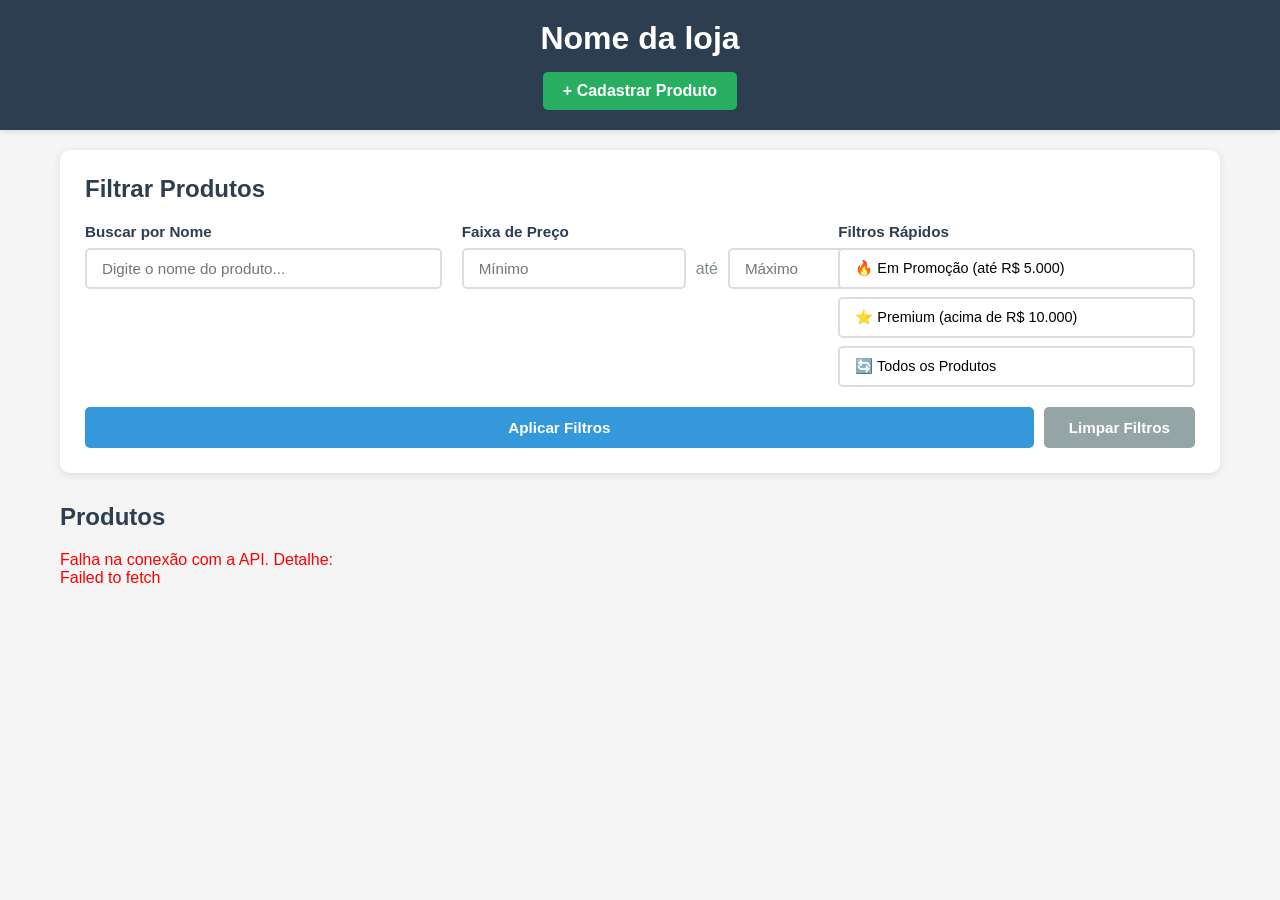
==== WEB2/index.html @ ec6f8aff "ajustes" ====
<!DOCTYPE html>
<html lang="pt-BR">

<head>
    <meta charset="UTF-8">
    <meta name="viewport" content="width=device-width, initial-scale=1.0">
    <link rel="stylesheet" href="style.css">
    <title>Loja de Guitarras</title>
</head>

<header>
    <h1>Nome da loja</h1>
    <nav class="header-nav">
        <a href="cadastro.html" class="btn-cadastrar">+ Cadastrar Produto</a>
    </nav>
</header>

<body>
<div class="container">
    <main>
        <!-- Seção de Filtros -->
        <div class="filtros-container">
            <h2>Filtrar Produtos</h2>

            <div class="filtros-grid">
                <!-- Filtro por Nome -->
                <div class="filtro-group">
                    <label for="filtro-nome">Buscar por Nome</label>
                    <input
                            type="text"
                            id="filtro-nome"
                            placeholder="Digite o nome do produto..."
                            class="filtro-input">
                </div>

                <!-- Filtro por Faixa de Preço -->
                <div class="filtro-group">
                    <label>Faixa de Preço</label>
                    <div class="filtro-preco-inputs">
                        <input
                                type="number"
                                id="filtro-preco-min"
                                placeholder="Mínimo"
                                step="0.01"
                                min="0"
                                class="filtro-input filtro-preco">
                        <span class="filtro-separador">até</span>
                        <input
                                type="number"
                                id="filtro-preco-max"
                                placeholder="Máximo"
                                step="0.01"
                                min="0"
                                class="filtro-input filtro-preco">
                    </div>
                </div>

                <!-- Filtro Rápido de Preço -->
                <div class="filtro-group">
                    <label>Filtros Rápidos</label>
                    <div class="filtros-rapidos">
                        <button class="btn-filtro-rapido" data-tipo="promocao">🔥 Em Promoção (até R$ 5.000)</button>
                        <button class="btn-filtro-rapido" data-tipo="premium">⭐ Premium (acima de R$ 10.000)</button>
                        <button class="btn-filtro-rapido" data-tipo="todos">🔄 Todos os Produtos</button>
                    </div>
                </div>
            </div>

            <div class="filtros-acoes">
                <button id="btn-aplicar-filtros" class="btn-aplicar">Aplicar Filtros</button>
                <button id="btn-limpar-filtros" class="btn-limpar">Limpar Filtros</button>
            </div>

            <div id="filtros-ativos" class="filtros-ativos"></div>
        </div>

        <!-- Grid de Produtos -->
        <div class="produtos-header">
            <h2>Produtos</h2>
            <span id="contador-produtos" class="contador-produtos"></span>
        </div>
        <div id="produtos-grid">
        </div>
    </main>
</div>
<script src="script.js"></script>
</body>

</html>
---- WEB2/style.css ----
/* Reset e estilos globais */
* {
    margin: 0;
    padding: 0;
    box-sizing: border-box;
}

body {
    font-family: 'Segoe UI', Tahoma, Geneva, Verdana, sans-serif;
    background-color: #f5f5f5;
    color: #333;
}

header {
    background-color: #2c3e50;
    color: white;
    padding: 20px;
    text-align: center;
    box-shadow: 0 2px 5px rgba(0,0,0,0.1);
}

header h1 {
    font-size: 2rem;
}

.header-nav {
    margin-top: 15px;
}

.btn-cadastrar {
    display: inline-block;
    padding: 10px 20px;
    background-color: #27ae60;
    color: white;
    text-decoration: none;
    border-radius: 5px;
    font-weight: bold;
    transition: background-color 0.3s;
}

.btn-cadastrar:hover {
    background-color: #229954;
}

.container {
    max-width: 1200px;
    margin: 0 auto;
    padding: 20px;
}

/* Seção de Filtros */
.filtros-container {
    background: white;
    border-radius: 10px;
    padding: 25px;
    margin-bottom: 30px;
    box-shadow: 0 2px 8px rgba(0,0,0,0.1);
}

.filtros-container h2 {
    color: #2c3e50;
    margin-bottom: 20px;
    font-size: 1.5rem;
}

.filtros-grid {
    display: grid;
    grid-template-columns: repeat(auto-fit, minmax(280px, 1fr));
    gap: 20px;
    margin-bottom: 20px;
}

.filtro-group {
    display: flex;
    flex-direction: column;
}

.filtro-group label {
    font-weight: 600;
    color: #2c3e50;
    margin-bottom: 8px;
    font-size: 0.95rem;
}

.filtro-input {
    padding: 10px 15px;
    border: 2px solid #ddd;
    border-radius: 5px;
    font-size: 0.95rem;
    transition: border-color 0.3s;
}

.filtro-input:focus {
    outline: none;
    border-color: #3498db;
}

.filtro-preco-inputs {
    display: flex;
    align-items: center;
    gap: 10px;
}

.filtro-preco {
    flex: 1;
}

.filtro-separador {
    color: #7f8c8d;
    font-weight: 500;
}

.filtros-rapidos {
    display: flex;
    flex-direction: column;
    gap: 8px;
}

.btn-filtro-rapido {
    padding: 10px 15px;
    border: 2px solid #ddd;
    background: white;
    border-radius: 5px;
    cursor: pointer;
    transition: all 0.3s;
    font-size: 0.9rem;
    text-align: left;
}

.btn-filtro-rapido:hover {
    border-color: #3498db;
    background-color: #ecf0f1;
}

.btn-filtro-rapido.ativo {
    background-color: #3498db;
    color: white;
    border-color: #3498db;
}

.filtros-acoes {
    display: flex;
    gap: 10px;
    margin-top: 20px;
}

.btn-aplicar,
.btn-limpar {
    padding: 12px 25px;
    border: none;
    border-radius: 5px;
    font-weight: bold;
    cursor: pointer;
    transition: all 0.3s;
    font-size: 0.95rem;
}

.btn-aplicar {
    background-color: #3498db;
    color: white;
    flex: 1;
}

.btn-aplicar:hover {
    background-color: #2980b9;
}

.btn-limpar {
    background-color: #95a5a6;
    color: white;
}

.btn-limpar:hover {
    background-color: #7f8c8d;
}

.filtros-ativos {
    margin-top: 15px;
    padding-top: 15px;
    border-top: 1px solid #ecf0f1;
    display: none;
}

.filtros-ativos p {
    margin-bottom: 10px;
    color: #2c3e50;
}

.badge-filtro {
    display: inline-flex;
    align-items: center;
    gap: 8px;
    background-color: #3498db;
    color: white;
    padding: 6px 12px;
    border-radius: 20px;
    font-size: 0.85rem;
    margin-right: 8px;
    margin-bottom: 8px;
}

.badge-filtro button {
    background: none;
    border: none;
    color: white;
    font-size: 1.2rem;
    cursor: pointer;
    padding: 0;
    line-height: 1;
    width: 20px;
    height: 20px;
    display: flex;
    align-items: center;
    justify-content: center;
    border-radius: 50%;
    transition: background-color 0.2s;
}

.badge-filtro button:hover {
    background-color: rgba(255, 255, 255, 0.3);
}

.produtos-header {
    display: flex;
    justify-content: space-between;
    align-items: center;
    margin-bottom: 20px;
}

.produtos-header h2 {
    color: #2c3e50;
    font-size: 1.5rem;
}

.contador-produtos {
    color: #7f8c8d;
    font-size: 0.95rem;
}

.mensagem-vazio {
    text-align: center;
    padding: 40px;
    color: #7f8c8d;
    font-size: 1.1rem;
}

/* Grid de produtos - Página Principal */
#produtos-grid {
    display: grid;
    grid-template-columns: repeat(auto-fill, minmax(250px, 1fr));
    gap: 20px;
    margin-top: 20px;
}

.produto {
    background: white;
    border-radius: 10px;
    overflow: hidden;
    box-shadow: 0 2px 8px rgba(0,0,0,0.1);
    transition: transform 0.3s, box-shadow 0.3s;
}

.produto:hover {
    transform: translateY(-5px);
    box-shadow: 0 4px 15px rgba(0,0,0,0.2);
}

.produto-link {
    text-decoration: none;
    color: inherit;
    display: block;
}

.produto-img {
    width: 100%;
    height: 250px;
    overflow: hidden;
    background-color: #f0f0f0;
}

.produto-img img {
    width: 100%;
    height: 100%;
    object-fit: cover;
    transition: transform 0.3s;
}

.produto:hover .produto-img img {
    transform: scale(1.05);
}

.produto-info {
    padding: 15px;
}

.produto-info h3 {
    font-size: 1.1rem;
    margin-bottom: 10px;
    color: #2c3e50;
}

.preco {
    font-size: 1.3rem;
    font-weight: bold;
    color: #27ae60;
}

/* Página de Detalhes */
.detalhes-container {
    background: white;
    border-radius: 10px;
    padding: 30px;
    margin-top: 20px;
    box-shadow: 0 2px 10px rgba(0,0,0,0.1);
}

.btn-voltar {
    display: inline-block;
    padding: 10px 20px;
    background-color: #3498db;
    color: white;
    text-decoration: none;
    border-radius: 5px;
    margin-bottom: 20px;
    transition: background-color 0.3s;
}

.btn-voltar:hover {
    background-color: #2980b9;
}

.produto-detalhado {
    display: grid;
    grid-template-columns: 1fr 1fr;
    gap: 40px;
    margin-top: 20px;
}

.produto-imagem-grande {
    width: 100%;
    border-radius: 10px;
    overflow: hidden;
    box-shadow: 0 4px 15px rgba(0,0,0,0.1);
}

.produto-imagem-grande img {
    width: 100%;
    height: auto;
    display: block;
}

.produto-informacoes h2 {
    font-size: 2rem;
    color: #2c3e50;
    margin-bottom: 20px;
}

.preco-destaque {
    background-color: #ecf0f1;
    padding: 20px;
    border-radius: 8px;
    margin: 20px 0;
}

.preco-destaque .label {
    display: block;
    font-size: 0.9rem;
    color: #7f8c8d;
    margin-bottom: 5px;
}

.preco-destaque .valor {
    font-size: 2.5rem;
    font-weight: bold;
    color: #27ae60;
}

.produto-meta {
    margin: 20px 0;
    padding: 15px;
    background-color: #f8f9fa;
    border-radius: 5px;
}

.produto-meta p {
    margin: 8px 0;
    font-size: 0.95rem;
}

.acoes {
    display: flex;
    gap: 10px;
    margin: 30px 0;
}

.btn-comprar,
.btn-favorito {
    flex: 1;
    padding: 15px;
    border: none;
    border-radius: 5px;
    font-size: 1rem;
    font-weight: bold;
    cursor: pointer;
    transition: all 0.3s;
}

.btn-comprar {
    background-color: #27ae60;
    color: white;
}

.btn-comprar:hover {
    background-color: #229954;
}

.btn-favorito {
    background-color: white;
    color: #e74c3c;
    border: 2px solid #e74c3c;
}

.btn-favorito:hover {
    background-color: #e74c3c;
    color: white;
}

.btn-favorito.favoritado {
    background-color: #e74c3c;
    color: white;
}

.descricao {
    margin-top: 30px;
    padding-top: 30px;
    border-top: 1px solid #ecf0f1;
}

.descricao h3 {
    font-size: 1.5rem;
    color: #2c3e50;
    margin-bottom: 15px;
}

.descricao p {
    line-height: 1.6;
    color: #555;
}

.erro {
    text-align: center;
    padding: 40px;
}

.erro p {
    font-size: 1.2rem;
    margin-bottom: 20px;
}

/* Responsivo */
@media (max-width: 768px) {
    #produtos-grid {
        grid-template-columns: repeat(auto-fill, minmax(150px, 1fr));
        gap: 15px;
    }

    .produto-detalhado {
        grid-template-columns: 1fr;
        gap: 20px;
    }

    .preco-destaque .valor {
        font-size: 2rem;
    }

    .acoes {
        flex-direction: column;
    }
}

/* Estilos para Página de Cadastro */
.cadastro-container {
    background: white;
    border-radius: 10px;
    padding: 30px;
    margin-top: 20px;
    box-shadow: 0 2px 10px rgba(0,0,0,0.1);
    max-width: 800px;
    margin-left: auto;
    margin-right: auto;
}

.cadastro-header {
    display: flex;
    justify-content: space-between;
    align-items: center;
    margin-bottom: 30px;
    flex-wrap: wrap;
    gap: 15px;
}

.cadastro-header h2 {
    font-size: 1.8rem;
    color: #2c3e50;
}

.form-produto {
    display: flex;
    flex-direction: column;
    gap: 20px;
}

.form-group {
    display: flex;
    flex-direction: column;
}

.form-group label {
    font-weight: 600;
    color: #2c3e50;
    margin-bottom: 8px;
    font-size: 0.95rem;
}

.form-group input {
    padding: 12px 15px;
    border: 2px solid #ddd;
    border-radius: 5px;
    font-size: 1rem;
    transition: border-color 0.3s;
}

.form-group input:focus {
    outline: none;
    border-color: #3498db;
}

.form-group input:invalid:not(:placeholder-shown) {
    border-color: #e74c3c;
}

.error-message {
    color: #e74c3c;
    font-size: 0.85rem;
    margin-top: 5px;
    min-height: 20px;
}

.preview-group {
    margin-top: 10px;
}

.preview-container {
    width: 100%;
    height: 300px;
    border: 2px dashed #ddd;
    border-radius: 5px;
    display: flex;
    align-items: center;
    justify-content: center;
    background-color: #f9f9f9;
    overflow: hidden;
}

.preview-container img {
    max-width: 100%;
    max-height: 100%;
    object-fit: contain;
}

.preview-placeholder {
    color: #7f8c8d;
    text-align: center;
    padding: 20px;
}

.preview-error {
    color: #e74c3c;
    font-weight: 600;
}

.form-actions {
    display: flex;
    gap: 15px;
    margin-top: 10px;
}

.btn-submit,
.btn-reset {
    flex: 1;
    padding: 15px;
    border: none;
    border-radius: 5px;
    font-size: 1rem;
    font-weight: bold;
    cursor: pointer;
    transition: all 0.3s;
}

.btn-submit {
    background-color: #27ae60;
    color: white;
}

.btn-submit:hover:not(:disabled) {
    background-color: #229954;
}

.btn-submit:disabled {
    background-color: #95a5a6;
    cursor: not-allowed;
}

.btn-reset {
    background-color: #95a5a6;
    color: white;
}

.btn-reset:hover {
    background-color: #7f8c8d;
}

.message-container {
    margin-top: 20px;
}

.message {
    padding: 15px 20px;
    border-radius: 5px;
    display: flex;
    justify-content: space-between;
    align-items: center;
    animation: slideIn 0.3s ease-out;
}

.message.success {
    background-color: #d4edda;
    color: #155724;
    border: 1px solid #c3e6cb;
}

.message.error {
    background-color: #f8d7da;
    color: #721c24;
    border: 1px solid #f5c6cb;
}

.message-close {
    background: none;
    border: none;
    font-size: 1.5rem;
    cursor: pointer;
    color: inherit;
    padding: 0;
    width: 30px;
    height: 30px;
    display: flex;
    align-items: center;
    justify-content: center;
}

.message-close:hover {
    opacity: 0.7;
}

@keyframes slideIn {
    from {
        opacity: 0;
        transform: translateY(-10px);
    }
    to {
        opacity: 1;
        transform: translateY(0);
    }
}

@media (max-width: 768px) {
    .cadastro-header {
        flex-direction: column;
        align-items: flex-start;
    }

    .form-actions {
        flex-direction: column;
    }

    .preview-container {
        height: 200px;
    }
}
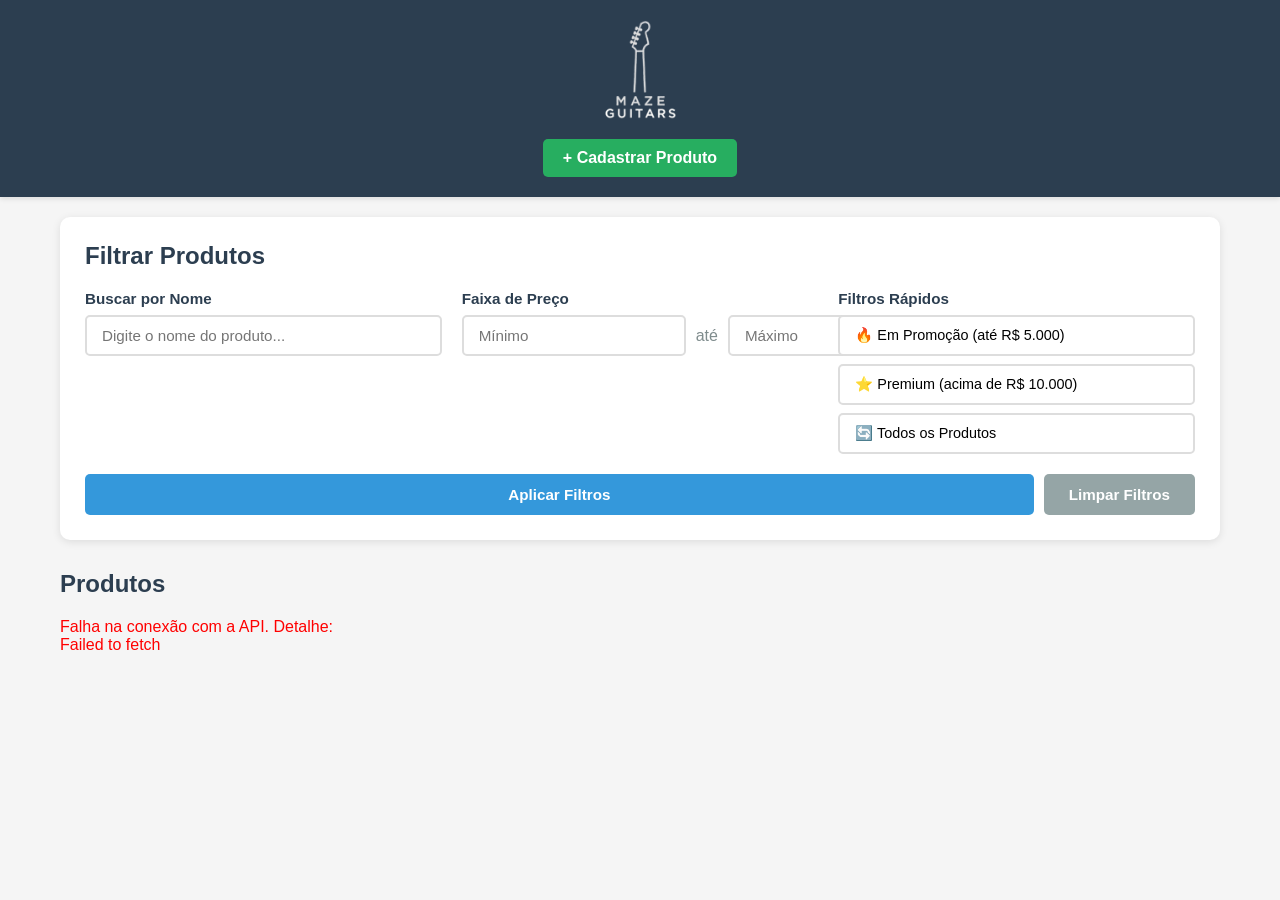
==== commit dada1cba: "Ajustes" ====
--- a/WEB2/index.html
+++ b/WEB2/index.html
@@ -9,7 +9,7 @@
 </head>
 
 <header>
-    <h1>Nome da loja</h1>
+    <img src="./assets/logo.png" alt="Logo da Loja de Guitarras">
     <nav class="header-nav">
         <a href="cadastro.html" class="btn-cadastrar">+ Cadastrar Produto</a>
     </nav>
@@ -18,12 +18,10 @@
 <body>
 <div class="container">
     <main>
-        <!-- Seção de Filtros -->
         <div class="filtros-container">
             <h2>Filtrar Produtos</h2>
 
             <div class="filtros-grid">
-                <!-- Filtro por Nome -->
                 <div class="filtro-group">
                     <label for="filtro-nome">Buscar por Nome</label>
                     <input
@@ -33,7 +31,6 @@
                             class="filtro-input">
                 </div>
 
-                <!-- Filtro por Faixa de Preço -->
                 <div class="filtro-group">
                     <label>Faixa de Preço</label>
                     <div class="filtro-preco-inputs">
@@ -55,7 +52,6 @@
                     </div>
                 </div>
 
-                <!-- Filtro Rápido de Preço -->
                 <div class="filtro-group">
                     <label>Filtros Rápidos</label>
                     <div class="filtros-rapidos">
@@ -74,7 +70,6 @@
             <div id="filtros-ativos" class="filtros-ativos"></div>
         </div>
 
-        <!-- Grid de Produtos -->
         <div class="produtos-header">
             <h2>Produtos</h2>
             <span id="contador-produtos" class="contador-produtos"></span>
--- a/WEB2/style.css
+++ b/WEB2/style.css
@@ -19,8 +19,8 @@
     box-shadow: 0 2px 5px rgba(0,0,0,0.1);
 }
 
-header h1 {
-    font-size: 2rem;
+header img {
+    max-height: 100px;
 }
 
 .header-nav {
